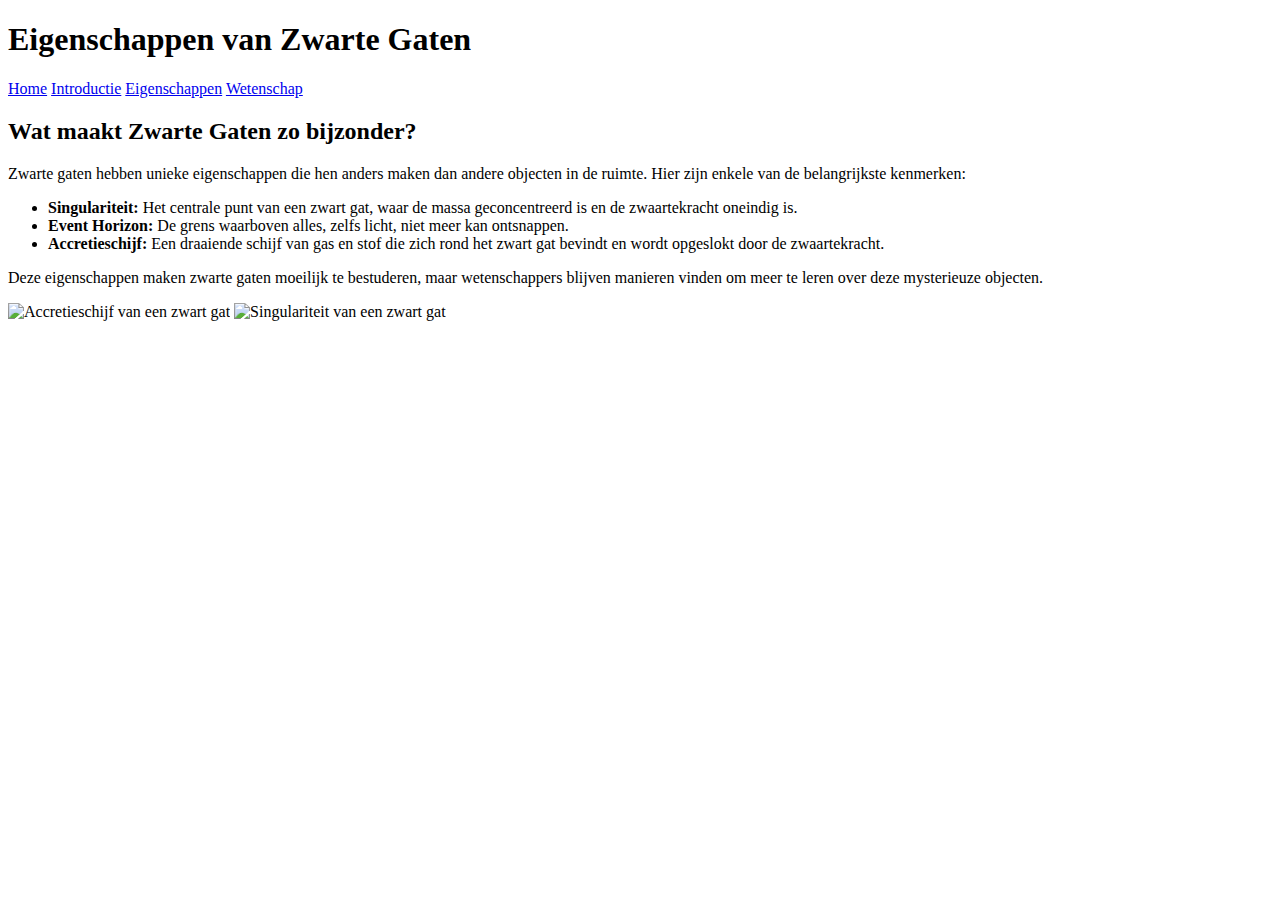
==== eigenschappen.html @ 38e85056 "Initial commit" ====
<!DOCTYPE html>
<html lang="nl">
<head>
    <meta charset="UTF-8">
    <meta name="viewport" content="width=device-width, initial-scale=1.0">
    <title>Eigenschappen van Zwarte Gaten</title>
    <link rel="stylesheet" href="style.css">
</head>
<body>
    <header>
        <h1>Eigenschappen van Zwarte Gaten</h1>
    </header>

    <nav>
        <a href="index.html">Home</a>
        <a href="introductie.html">Introductie</a>
        <a href="eigenschappen.html">Eigenschappen</a>
        <a href="wetenschap.html">Wetenschap</a>
    </nav>

    <section>
        <h2>Wat maakt Zwarte Gaten zo bijzonder?</h2>
        <p>Zwarte gaten hebben unieke eigenschappen die hen anders maken dan andere objecten in de ruimte. Hier zijn enkele van de belangrijkste kenmerken:</p>

        <ul>
            <li><strong>Singulariteit:</strong> Het centrale punt van een zwart gat, waar de massa geconcentreerd is en de zwaartekracht oneindig is.</li>
            <li><strong>Event Horizon:</strong> De grens waarboven alles, zelfs licht, niet meer kan ontsnappen.</li>
            <li><strong>Accretieschijf:</strong> Een draaiende schijf van gas en stof die zich rond het zwart gat bevindt en wordt opgeslokt door de zwaartekracht.</li>
        </ul>

        <p>Deze eigenschappen maken zwarte gaten moeilijk te bestuderen, maar wetenschappers blijven manieren vinden om meer te leren over deze mysterieuze objecten.</p>
    </section>

    <!-- Afbeeldingen buiten het tekstvak -->
    <img src="images/accretieschijf.jpg" alt="Accretieschijf van een zwart gat" class="float-image-left">
    <img src="images/singulariteit.jpg" alt="Singulariteit van een zwart gat" class="float-image-right">
</body>
</html>
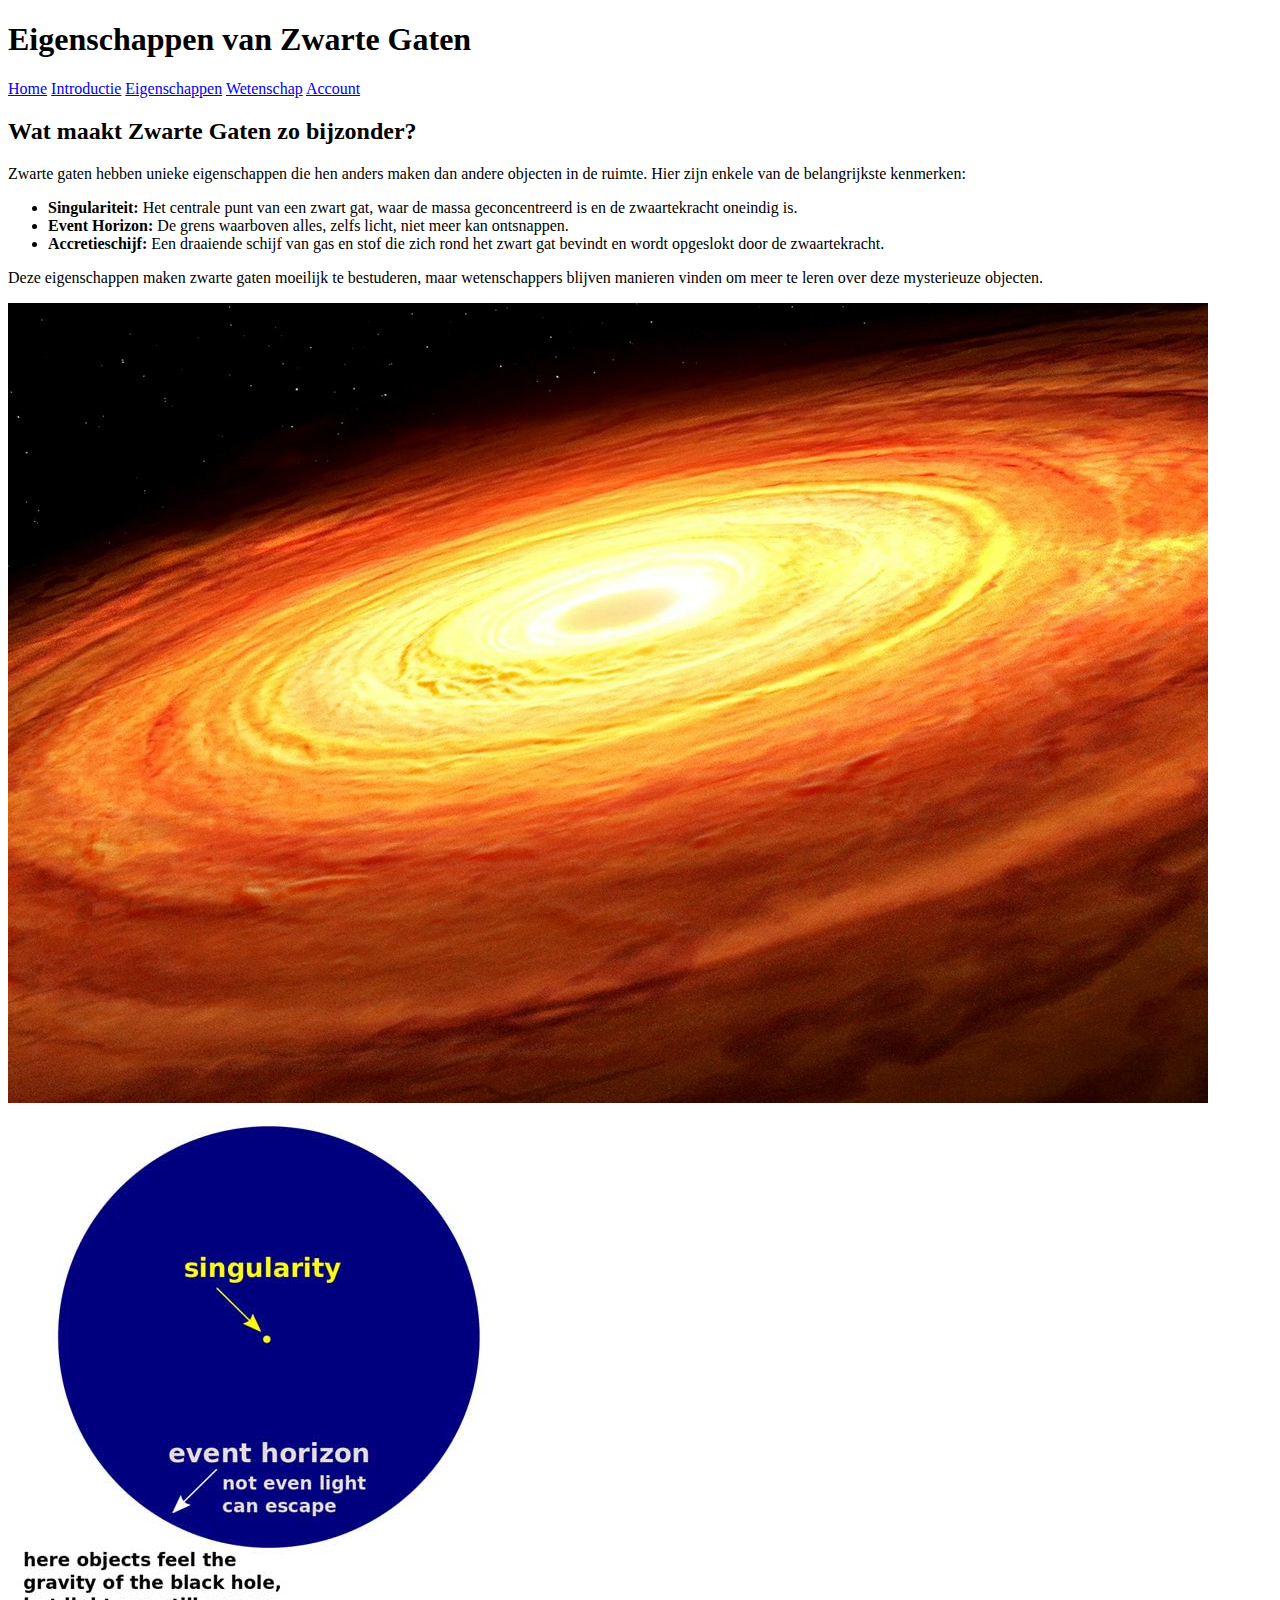
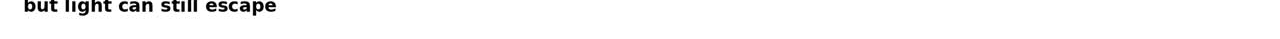
==== commit 1c4d1756: "klaar" ====
--- a/eigenschappen.html
+++ b/eigenschappen.html
@@ -16,6 +16,7 @@
         <a href="introductie.html">Introductie</a>
         <a href="eigenschappen.html">Eigenschappen</a>
         <a href="wetenschap.html">Wetenschap</a>
+        <a href="account.html">Account</a>
     </nav>
 
     <section>
@@ -31,8 +32,9 @@
         <p>Deze eigenschappen maken zwarte gaten moeilijk te bestuderen, maar wetenschappers blijven manieren vinden om meer te leren over deze mysterieuze objecten.</p>
     </section>
 
-    <!-- Afbeeldingen buiten het tekstvak -->
-    <img src="images/accretieschijf.jpg" alt="Accretieschijf van een zwart gat" class="float-image-left">
-    <img src="images/singulariteit.jpg" alt="Singulariteit van een zwart gat" class="float-image-right">
+<div class="image-container">
+    <img src="accretieschijf.jpg" alt="Accretieschijf van een zwart gat" class="float-image-left">
+    <img src="singulariteit.jpg" alt="Singulariteit van een zwart gat" class="float-image-right">
+</div>
 </body>
 </html>
